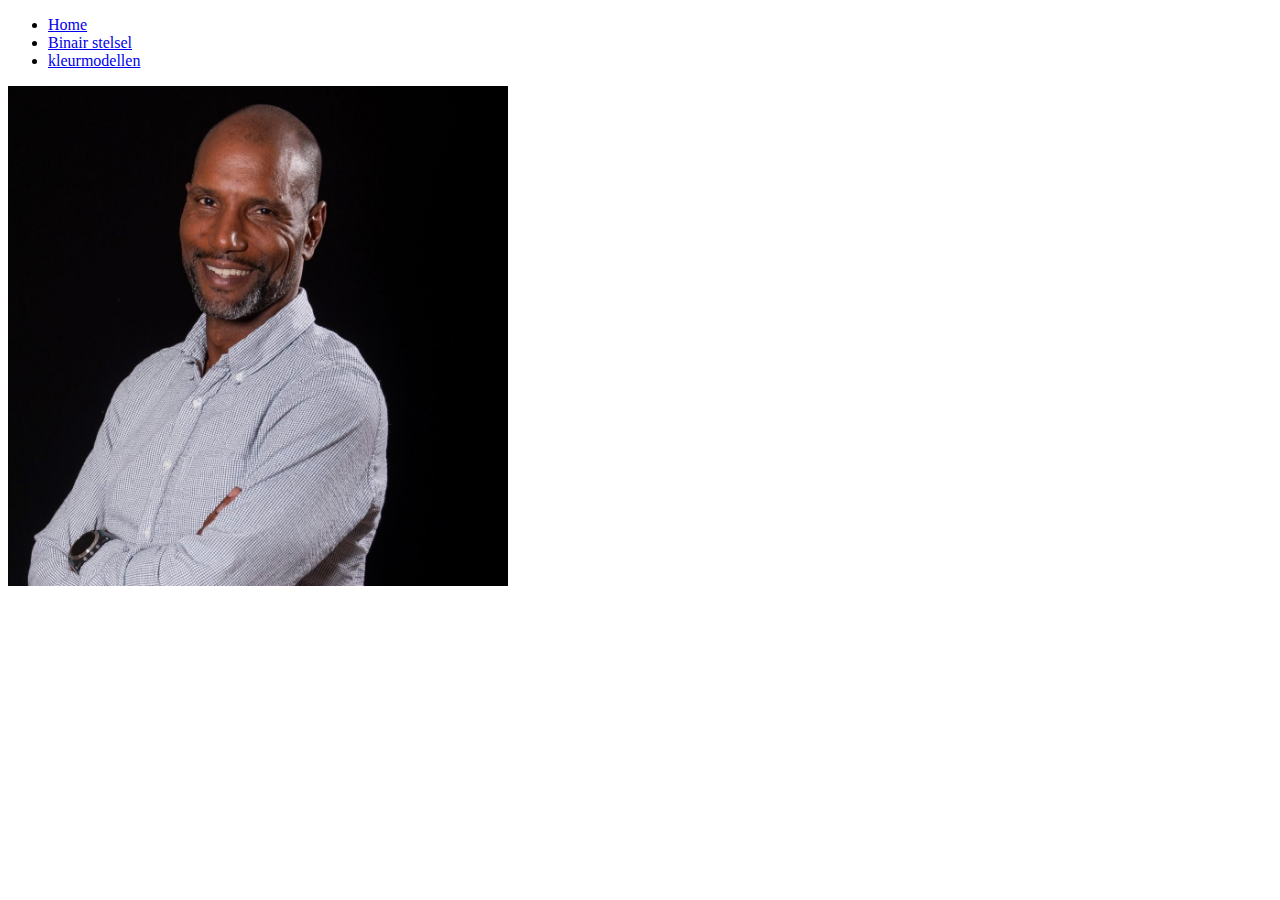
==== index.html @ f18e3e73 "size change" ====
<!DOCTYPE html> <!--dit is de homepage van mijn site-->
<html> <!--dit is het html-element-->
    <head>
        <title>Het eerste begin</title>
        <meta charset="utf-8">
    </head>
    <body>

        <ul>
            <li><a href="index.html">Home</a></li>
            <li><a href="binairstelsel.html">Binair stelsel</a></li>
            <li><a href="kleurmodellen.html">kleurmodellen</a></li>
        </ul>

        <img src="scrummaster.jpg" width="500" height="500"></p>

    </body>
</html>
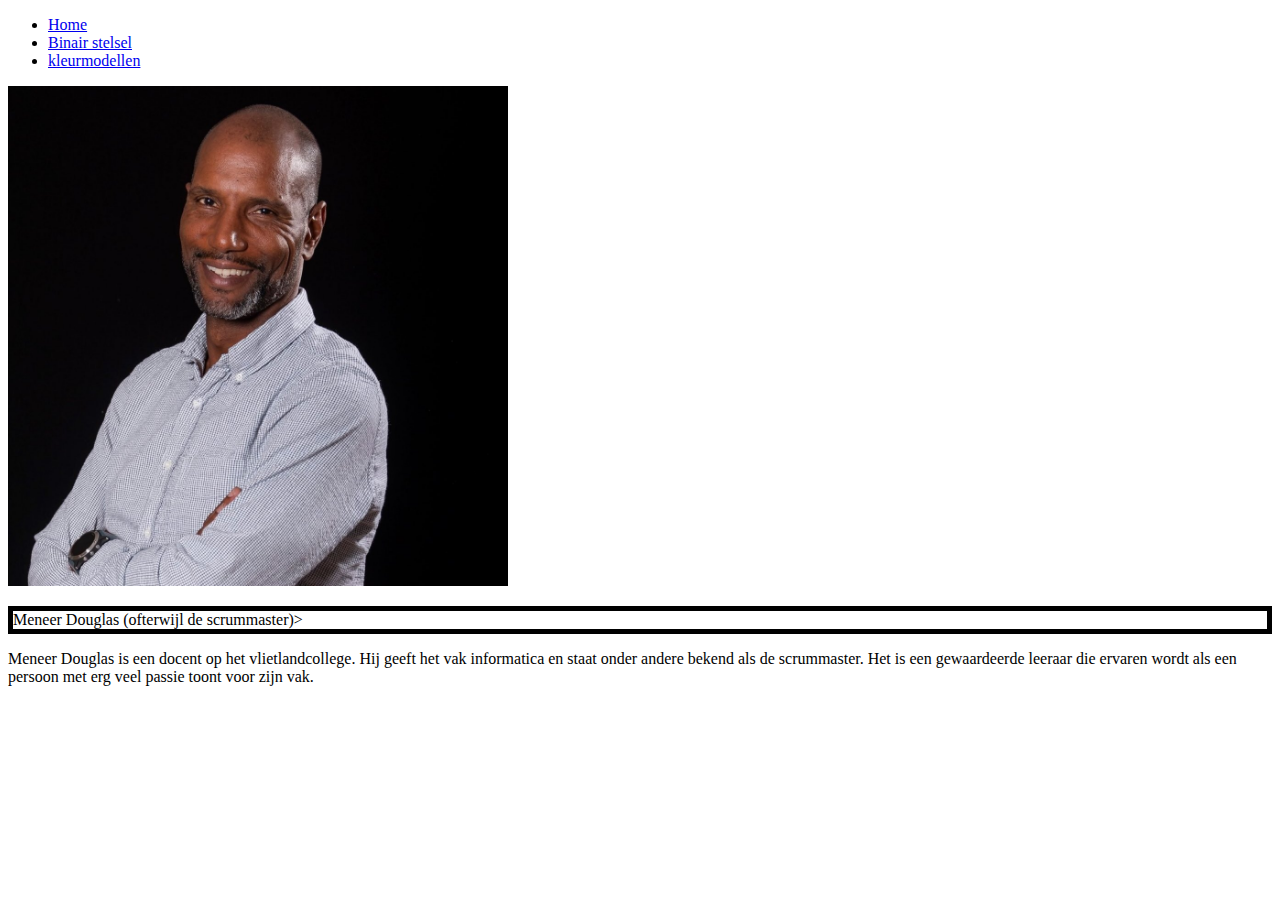
==== commit c2094420: "bdj" ====
--- a/index.html
+++ b/index.html
@@ -15,5 +15,9 @@
 
         <img src="scrummaster.jpg" width="500" height="500"></p>
 
-    </body>
+<div style="border: 5px solid black">Meneer Douglas (ofterwijl de scrummaster)></div>
+
+<p> Meneer Douglas is een docent op het vlietlandcollege. Hij geeft het vak informatica en staat onder andere bekend als de scrummaster. Het is een gewaardeerde leeraar die ervaren wordt als een persoon met erg veel passie toont voor zijn vak.</p>
+   
+</body>
 </html> 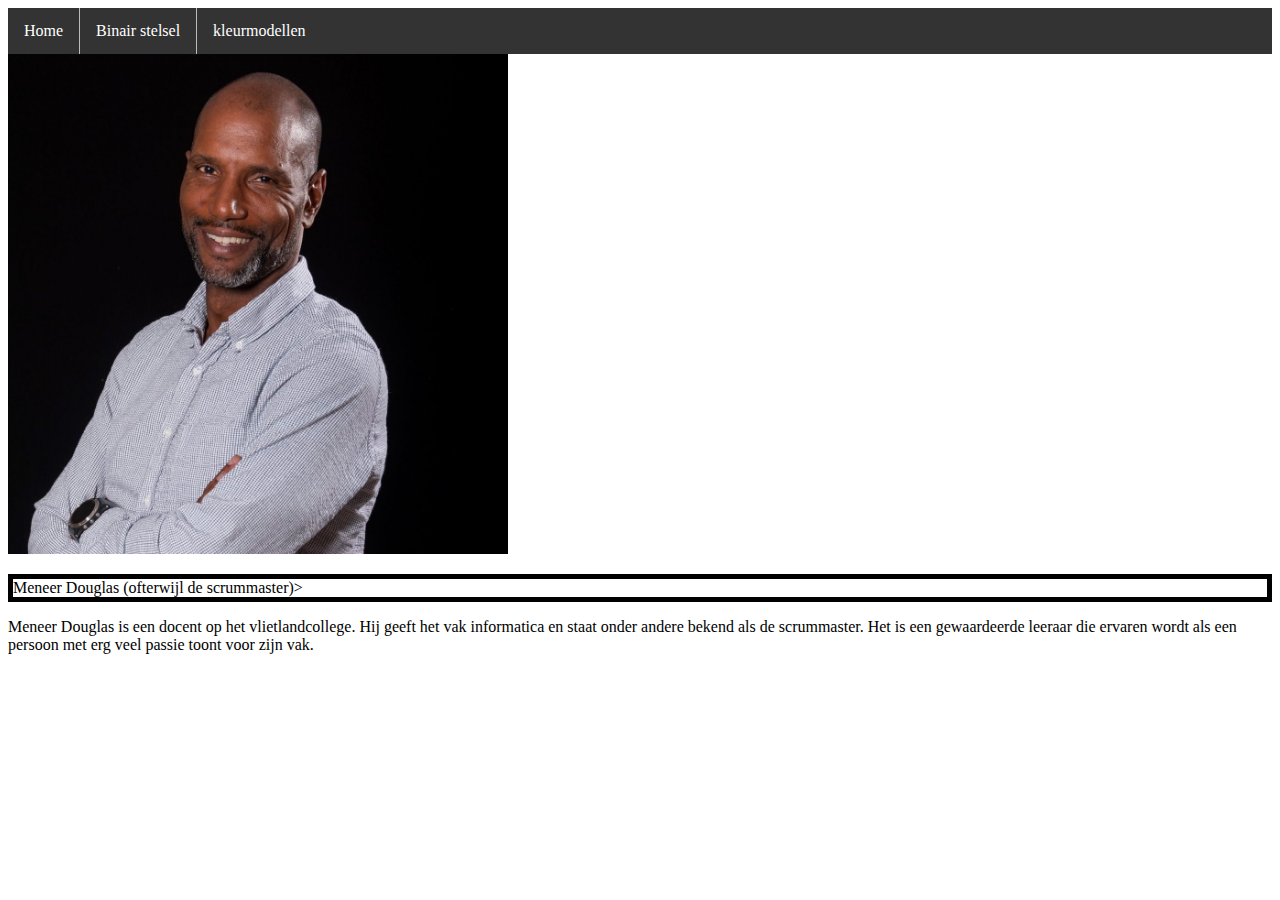
==== commit fbce0334: "hdwjgwdqi" ====
--- a/index.html
+++ b/index.html
@@ -3,6 +3,7 @@
 <html> <!--dit is het html-element-->
     <head>
         <title>Het eerste begin</title>
+        <link rel="stylesheet" type="text/css" href="opmaak.css">
         <meta charset="utf-8">
     </head>
     <body>
--- a/opmaak.css
+++ b/opmaak.css
@@ -0,0 +1,32 @@
+ul {
+    list-style-type: none;
+    margin: 0;
+    padding: 0;
+    overflow: hidden;
+    background-color: #333;
+  }
+  
+  li {
+    float: left;
+    border-right:1px solid #bbb;
+  }
+  
+  li:last-child {
+    border-right: none;
+  }
+  
+  li a {
+    display: block;
+    color: white;
+    text-align: center;
+    padding: 14px 16px;
+    text-decoration: none;
+  }
+  
+  li a:hover:not(.active) {
+    background-color: #111;
+  }
+  
+  .active {
+    background-color: #04AA6D;
+  }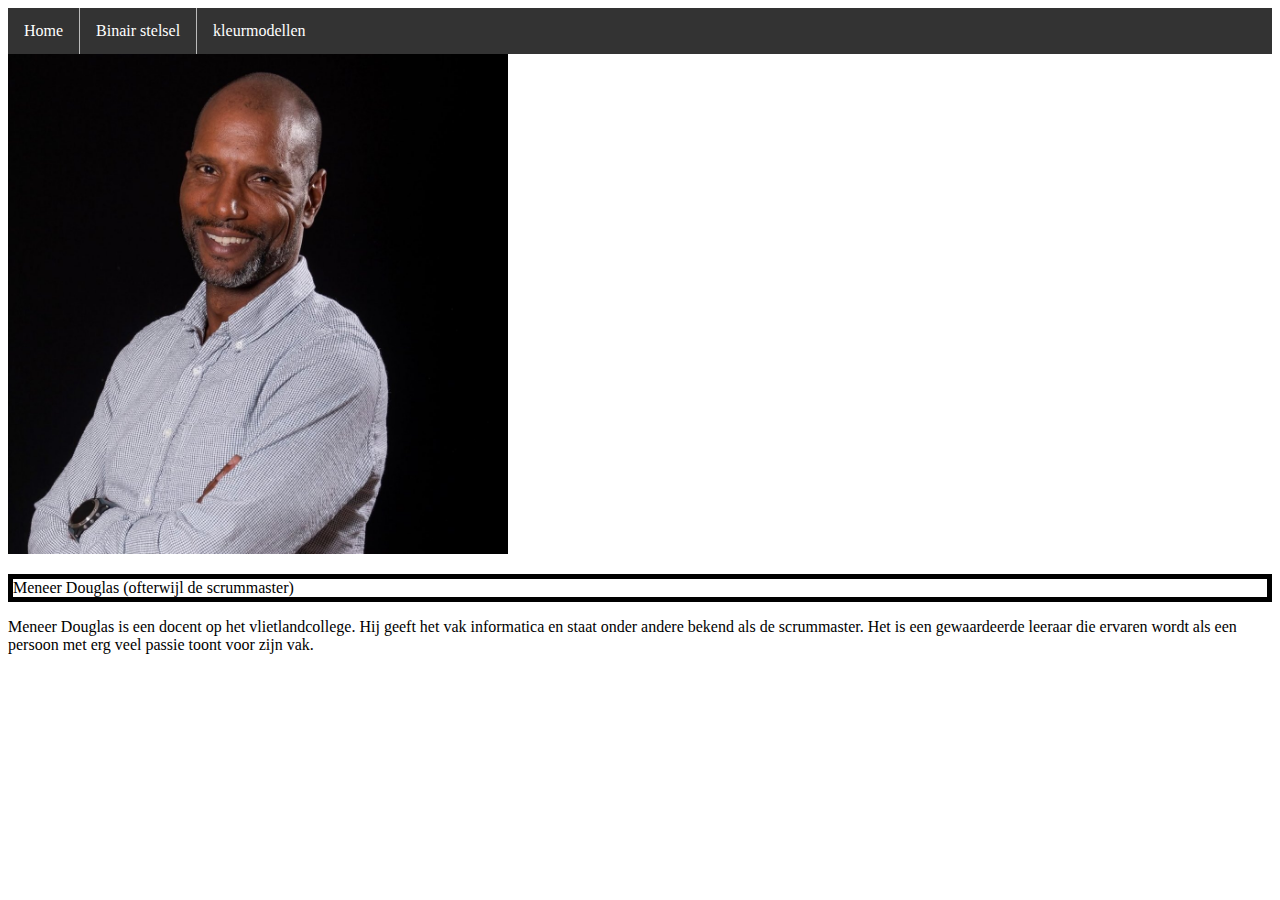
==== commit 24a3283e: "hdsb" ====
--- a/index.html
+++ b/index.html
@@ -16,7 +16,7 @@
 
         <img src="scrummaster.jpg" width="500" height="500"></p>
 
-<div style="border: 5px solid black">Meneer Douglas (ofterwijl de scrummaster)></div>
+<div style="border: 5px solid black">Meneer Douglas (ofterwijl de scrummaster)</div>
 
 <p> Meneer Douglas is een docent op het vlietlandcollege. Hij geeft het vak informatica en staat onder andere bekend als de scrummaster. Het is een gewaardeerde leeraar die ervaren wordt als een persoon met erg veel passie toont voor zijn vak.</p>
    
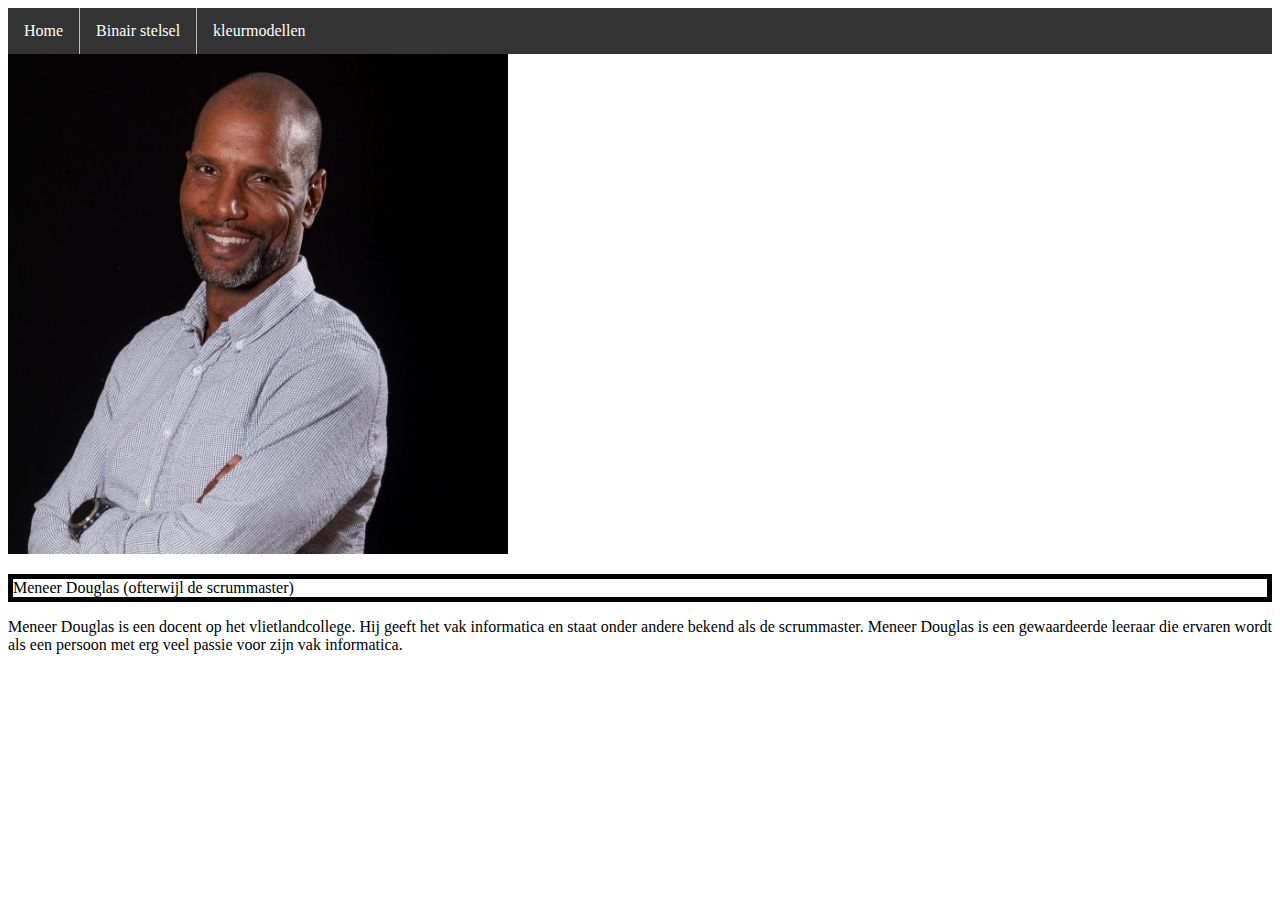
==== commit 5a24e0ec: "hdsbhq" ====
--- a/index.html
+++ b/index.html
@@ -18,7 +18,7 @@
 
 <div style="border: 5px solid black">Meneer Douglas (ofterwijl de scrummaster)</div>
 
-<p> Meneer Douglas is een docent op het vlietlandcollege. Hij geeft het vak informatica en staat onder andere bekend als de scrummaster. Het is een gewaardeerde leeraar die ervaren wordt als een persoon met erg veel passie toont voor zijn vak.</p>
+<p> Meneer Douglas is een docent op het vlietlandcollege. Hij geeft het vak informatica en staat onder andere bekend als de scrummaster. Meneer Douglas is een gewaardeerde leeraar die ervaren wordt als een persoon met erg veel passie voor zijn vak informatica.</p>
    
 </body>
 </html> 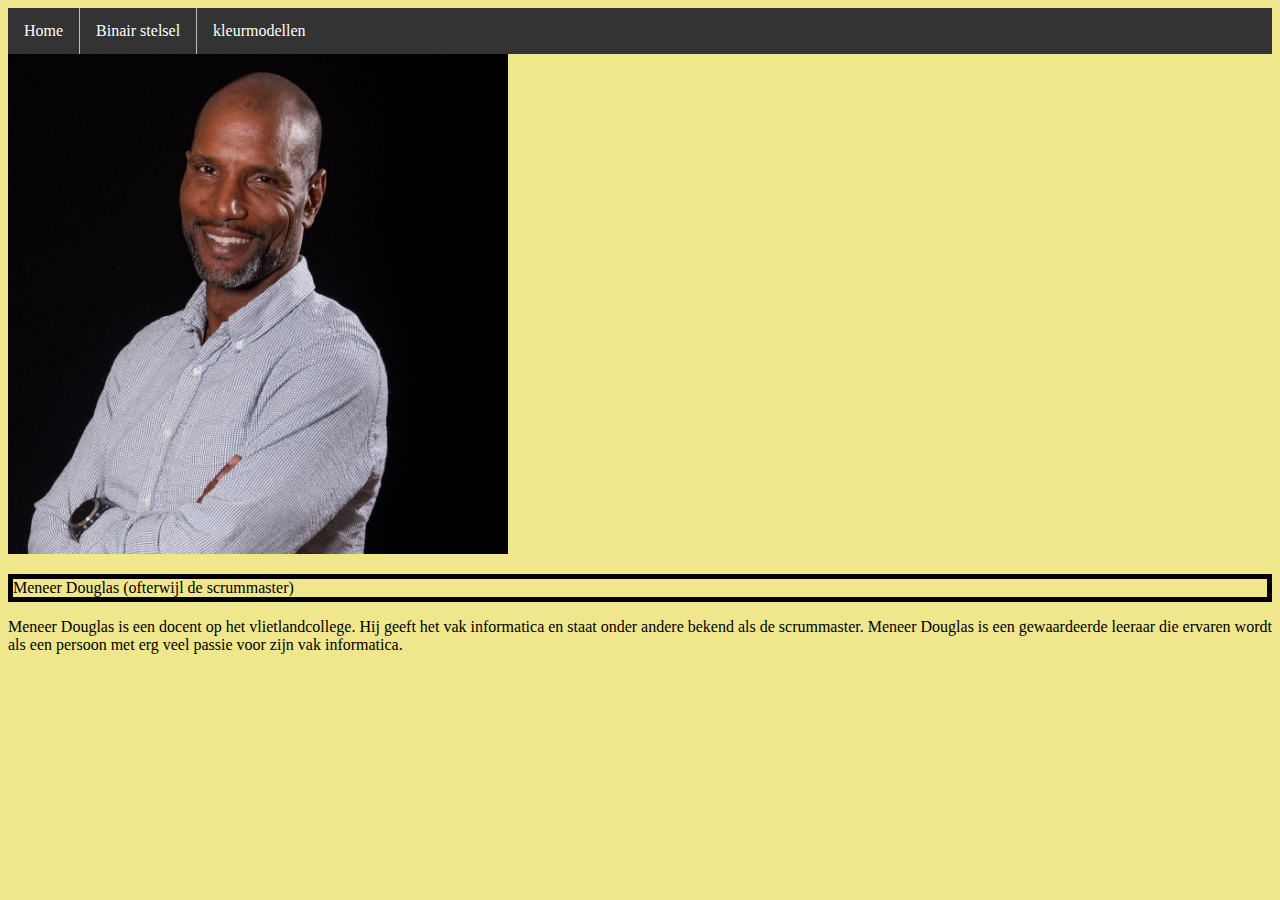
==== commit 2ab620bf: "background" ====
--- a/index.html
+++ b/index.html
@@ -1,4 +1,3 @@
-
 <!DOCTYPE html> <!--dit is de homepage van mijn site-->
 <html> <!--dit is het html-element-->
     <head>
--- a/opmaak.css
+++ b/opmaak.css
@@ -29,4 +29,12 @@
   
   .active {
     background-color: #04AA6D;
+  }
+
+  body {
+    background-color: khaki
+  }
+  
+  body {
+    background-image: url("paper.gif");
   }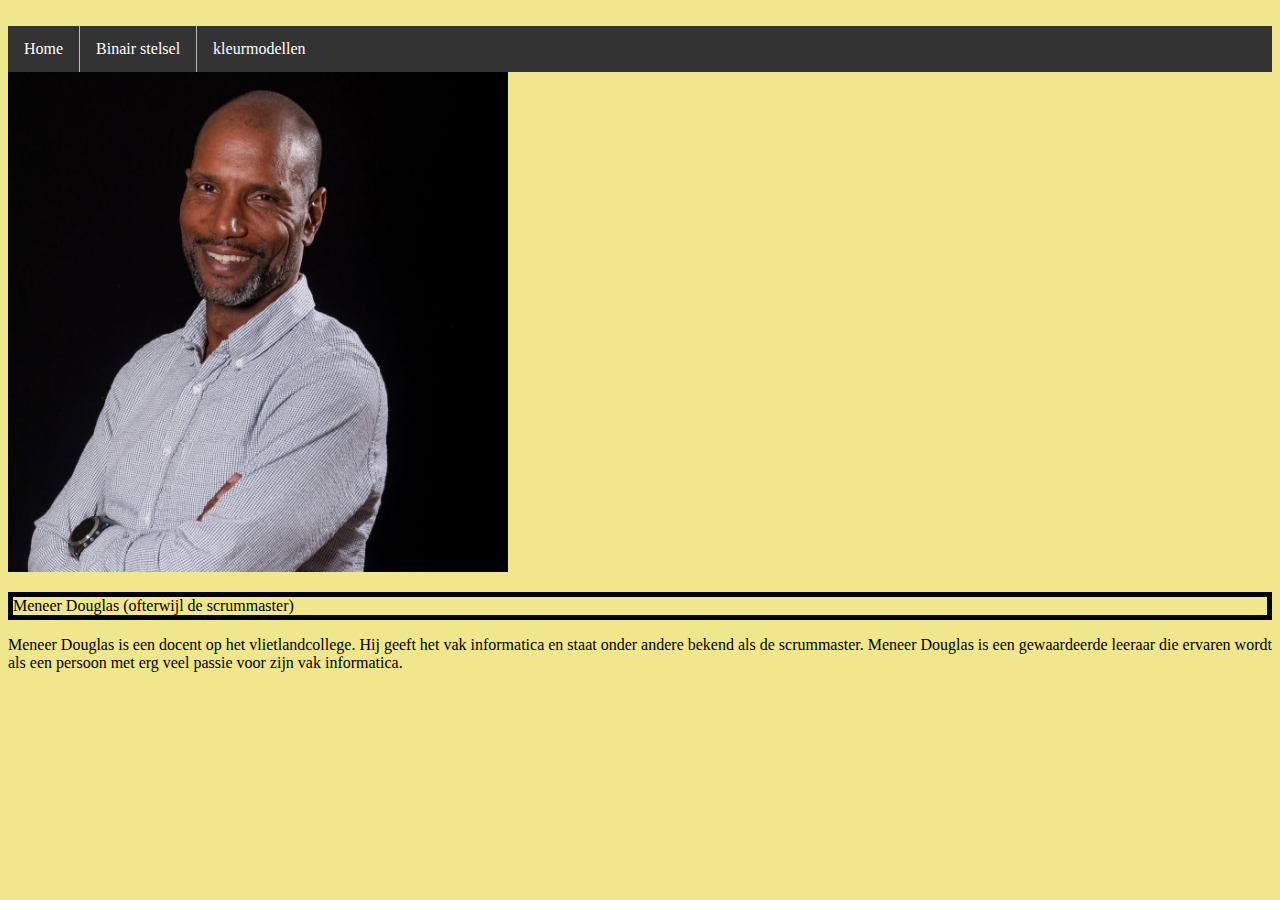
==== commit 354e1cf7: "Update index.html" ====
--- a/index.html
+++ b/index.html
@@ -7,6 +7,7 @@
     </head>
     <body>
 
+        <br>
         <ul>
             <li><a href="index.html">Home</a></li>
             <li><a href="binairstelsel.html">Binair stelsel</a></li>
@@ -20,4 +21,4 @@
 <p> Meneer Douglas is een docent op het vlietlandcollege. Hij geeft het vak informatica en staat onder andere bekend als de scrummaster. Meneer Douglas is een gewaardeerde leeraar die ervaren wordt als een persoon met erg veel passie voor zijn vak informatica.</p>
    
 </body>
-</html> +</html> 
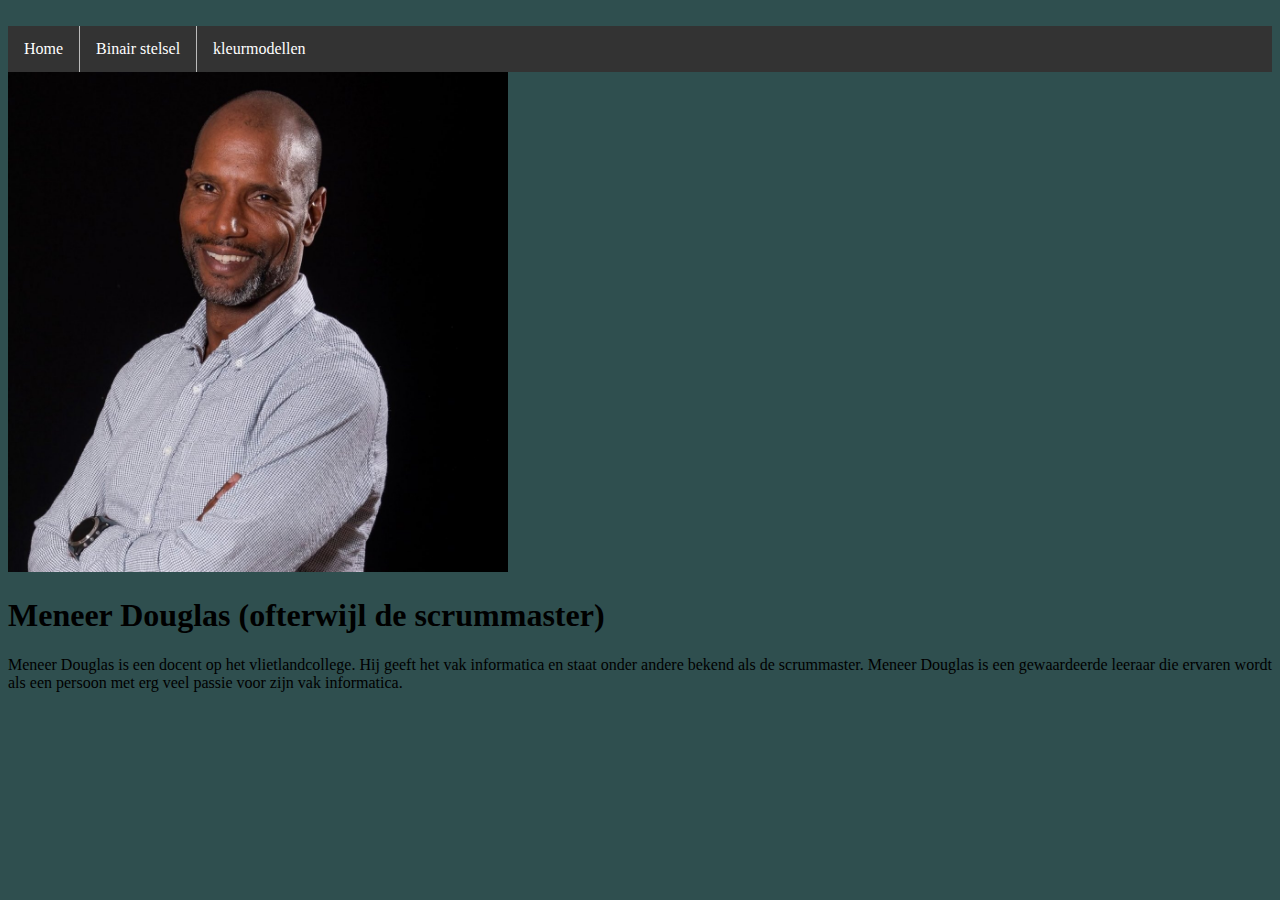
==== commit 13df06b0: "change" ====
--- a/index.html
+++ b/index.html
@@ -16,7 +16,7 @@
 
         <img src="scrummaster.jpg" width="500" height="500"></p>
 
-<div style="border: 5px solid black">Meneer Douglas (ofterwijl de scrummaster)</div>
+<h1> Meneer Douglas (ofterwijl de scrummaster)</h1> 
 
 <p> Meneer Douglas is een docent op het vlietlandcollege. Hij geeft het vak informatica en staat onder andere bekend als de scrummaster. Meneer Douglas is een gewaardeerde leeraar die ervaren wordt als een persoon met erg veel passie voor zijn vak informatica.</p>
    
--- a/opmaak.css
+++ b/opmaak.css
@@ -32,7 +32,7 @@
   }
 
   body {
-    background-color: khaki
+    background-color: darkslategray
   }
   
   body {
